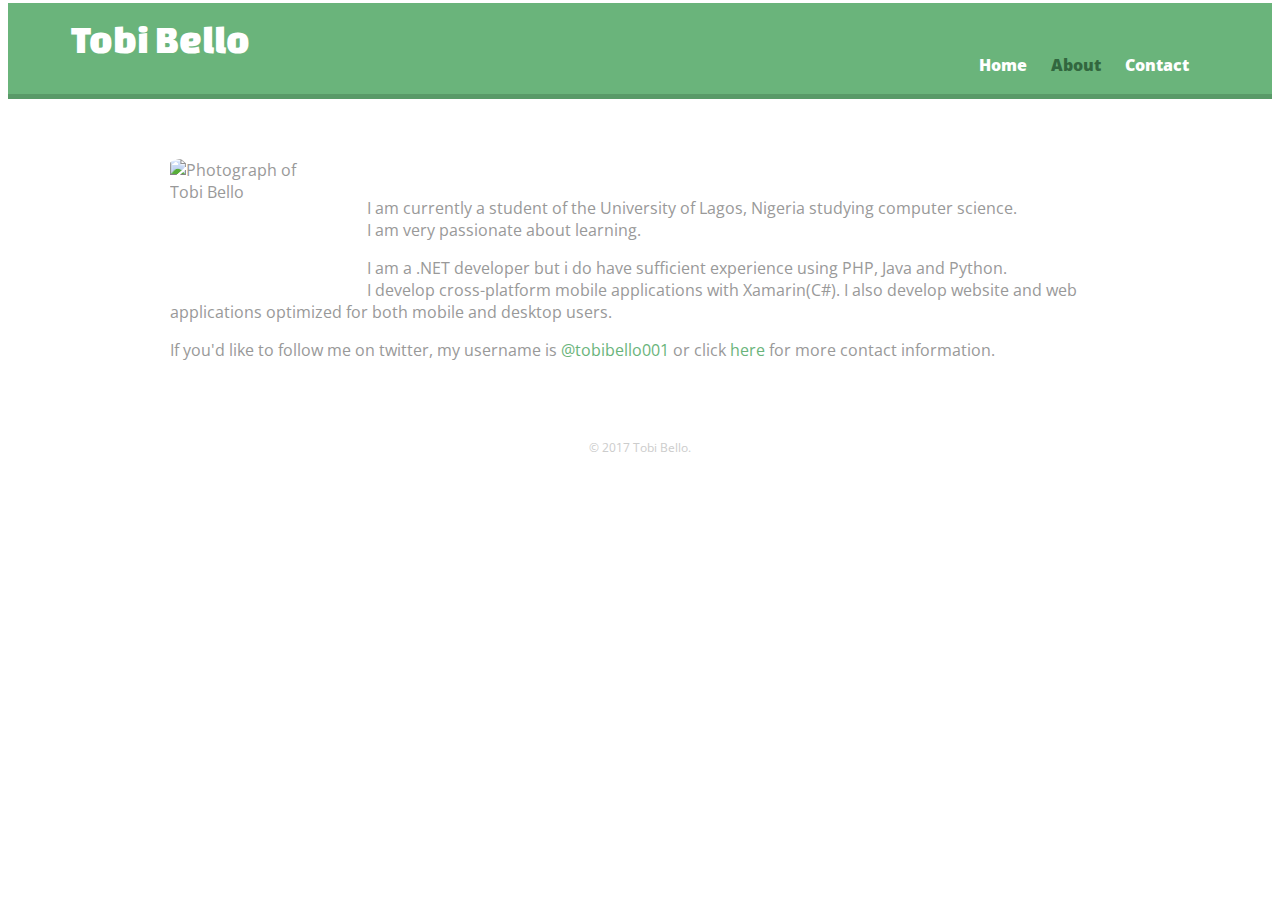
==== about.html @ 2b7bd397 "added about info" ====
<!DOCTYPE html>
<html>
  <head>
    <meta charset="utf-8"/>
    <title>Tobi Bello</title>
    <link rel="shortcut icon" href="img/favicon.ico" type="image/x-icon" />
    <link href="css/normalize.css" rel="stylesheet"/>
    <link rel="stylesheet" href="css/font-awesome.min.css">
    <link href="https://fonts.googleapis.com/css?family=Changa+One|Open+Sans:400,400i,700,700i,800" rel="stylesheet">
    <link href="css/style.css" rel="stylesheet"/>
    <meta name="viewport" content="width=device-width, initial-scale=1.0"/>
    <!--[if lt IE 9]>
        <script src="https://oss.maxcdn.com/libs/html5shiv/3.7.0/html5shiv.js"></script>
        <script src="https://oss.maxcdn.com/libs/respond.js/1.4.2/respond.min.js"></script>
    <![endif]-->
  </head>
  <body>
    <header>
      <a href="index.html" id="logo">
        <h1>Tobi Bello</h1>
      </a>
      <nav>
        <ul>
          <li><a href="index.html">Home</a></li>
          <li><a href="about.html" class="selected">About</a></li>
          <li><a href="contact.html">Contact</a></li>
        </ul>
      </nav>
    </header>
    <div class="wrapper">
      <section>
        <img src="img/tobi.jpg" alt="Photograph of Tobi Bello" class="profile-photo" />
        <h2>About</h2>
        <p>I am currently a student of the University of Lagos, Nigeria studying computer science.<br>
          I am very passionate about learning.</p>
        <p>I am a .NET developer but i do have sufficient experience using PHP, Java and Python.<br/>
          I develop cross-platform mobile applications with Xamarin(C#). I also develop website and web applications
          optimized for both mobile and desktop users.</p>
        <p>If you'd like to follow me on twitter, my username is 
          <a href="http://www.twitter.com/tobibello001" target="_blank">@tobibello001</a> or click 
          <a href="contact.html">here</a> for more contact information.</p>
      </section>
      <footer>
        <a href="http://www.twitter.com/tobibello001" target="_blank"><i class="fa fa-twitter-square" aria-hidden="true"></i></a>
        <a href="http://www.facebook.com/tobibello001" target="_blank"><i class="fa fa-facebook-square" aria-hidden="true"></i></a>
        <a href="https://github.com/tobibello" target="_blank"><i class="fa fa-github-square" aria-hidden="true"></i></a>
        <p>&copy; 2017 Tobi Bello.</p>
      </footer>
    </div>
  </body>
</html>
---- css/style.css ----
/************************
GENERAL
*************************/
body{
  font-family: 'Open Sans', sans-serif;
}

.wrapper{
  max-width: 940px;
  margin: 0 auto;
  padding: 0 5%;
}

a{
  text-decoration:none;
}

img{
  max-width: 100%;
}

h3{
  margin: 0 0 1em 0;
}

/**************************
HEADING
**************************/

header{
  float: left;
  margin: 0 0 30px 0;
  padding: 5px 0 0 0;
  width: 100%;
}

#logo{
  text-align: center;
  margin:0;
}

h1{
  font-family: 'Changa One', sans-serif;
  margin: 15px 0;
  font-size: 1.75em;
  font-weight: normal;
  line-height: 0.8em;
}

h2{
  font-size: 0.75em;
  margin: -5px 0 0;
  font-weight: normal;
}

/************************
NAVIGATION
************************/
nav{
 text-align: center;
  padding: 18px 0;
  margin: 28px 0 0;
}

nav ul{
  list-style: none;
  padding: 0;
  margin: 0 10px;
}

nav li{
  display:inline-block;
}

nav a{
  font-weight: 800;
  padding: 15px 10px;
}

/************************
FOOTER
************************/

footer{
  font-size: 0.75em;
  text-align: center;
  clear: both;
  padding-top: 50px;
}

.social-icon{
  width: 20px;
  height: 20px;
  margin: 0 5px;
}


/**************************
PAGE: HOME
**************************/

.main-page img{
  max-width: 100%;
  border-radius: 10%;
}

.main-page hr.star-light{
    padding: 0;
    border: none;
    border-top: solid 5px;
    text-align: center;
    max-width: 250px;
    margin: 25px auto 30px;
}

.main-page hr.star-light:after {
    background-color: #fff;
    color: #32673f;
    content: "\f005";
    font-family: FontAwesome;
    display: inline-block;
    position: relative;
    top: -.8em;
    font-size: 2em;
    padding: 0.25em;
}

.main-page p{
  text-align: center;
}

/**************************
PAGE: ABOUT
**************************/

.profile-photo{
  display: block;
  max-width: 150px;
  margin: 0 auto;
  border-radius: 10%;
}


/**************************
PAGE: CONTACT
**************************/

.contact-info{
  list-style: none;
  padding: 0;
  margin:0;
  font-size: 0.9em;
}
.contact-info a{
  display: block;
  min-height: 20px;
  background-repeat: no-repeat;
  background-size: 20px 20px;
  padding: 0 0 0 30px;
  margin: 0 0 10px;
}

.contact-info li.phone a{
  background-image: url('../img/phone.png');
}

.contact-info li.mail a{
  background-image: url('../img/mail.png');
}

.contact-info li.twitter a{
  background-image: url('../img/twitter.png');
}


/************************
COLORS
************************/
body{
  background-color: white;
  color: #999;
}

header{
  background: #6ab47b;
  border-color: #599a68;
}

nav{
  background: #599a68; 
}

h1, h2{
  color: #fff;
}

a{
  color: #6ab47b;
}

nav a, nav a:visited {
  color: #fff;
}

nav a.selected, nav a:hover{
  color: #32673f;
}
footer{
  color: #ccc;
}


/************************
RESPONSIVE TO HIGHER WIDTHS
*************************/

@media screen and (min-width: 480px){
  
  /************************
  TWO COLUMN LAYOUT
  *************************/
  #primary{
    width: 50%;
    float: left;
  }
  
  #secondary{
     width: 40%;
     float: right;
  }
  
  
  /************************
  PAGE: PORTFOLIO
  *************************/
  
  #gallery li{
    width: 28.3333%; 
  }
  #gallery li:nth-child(3n+1){
    clear:  left;
  }
  
  
  /************************
  PAGE: ABOUT
  *************************/
  
  .profile-photo{
    float: left;
    margin:0 5% 80px 0;
  }
}

@media screen and (min-width: 660px){
  /************************
  HEADER
  *************************/
  
  nav{
    background:none;
    float: right;
    margin-right: 5%;
    text-align:right;
    width: 45%;
  }
  
  #logo{
    float: left;
    margin-left: 5%;
    text-align: left;
    width: 45%;
  }
  
  h1{
    font-size: 2.5em;
  }
  
  h2{
    font-size: 0.825em;
    margin-bottom: 20px;
  }
  
  header{
    border-bottom: 5px solid #599a68;
    margin-bottom: 60px;
  }
}
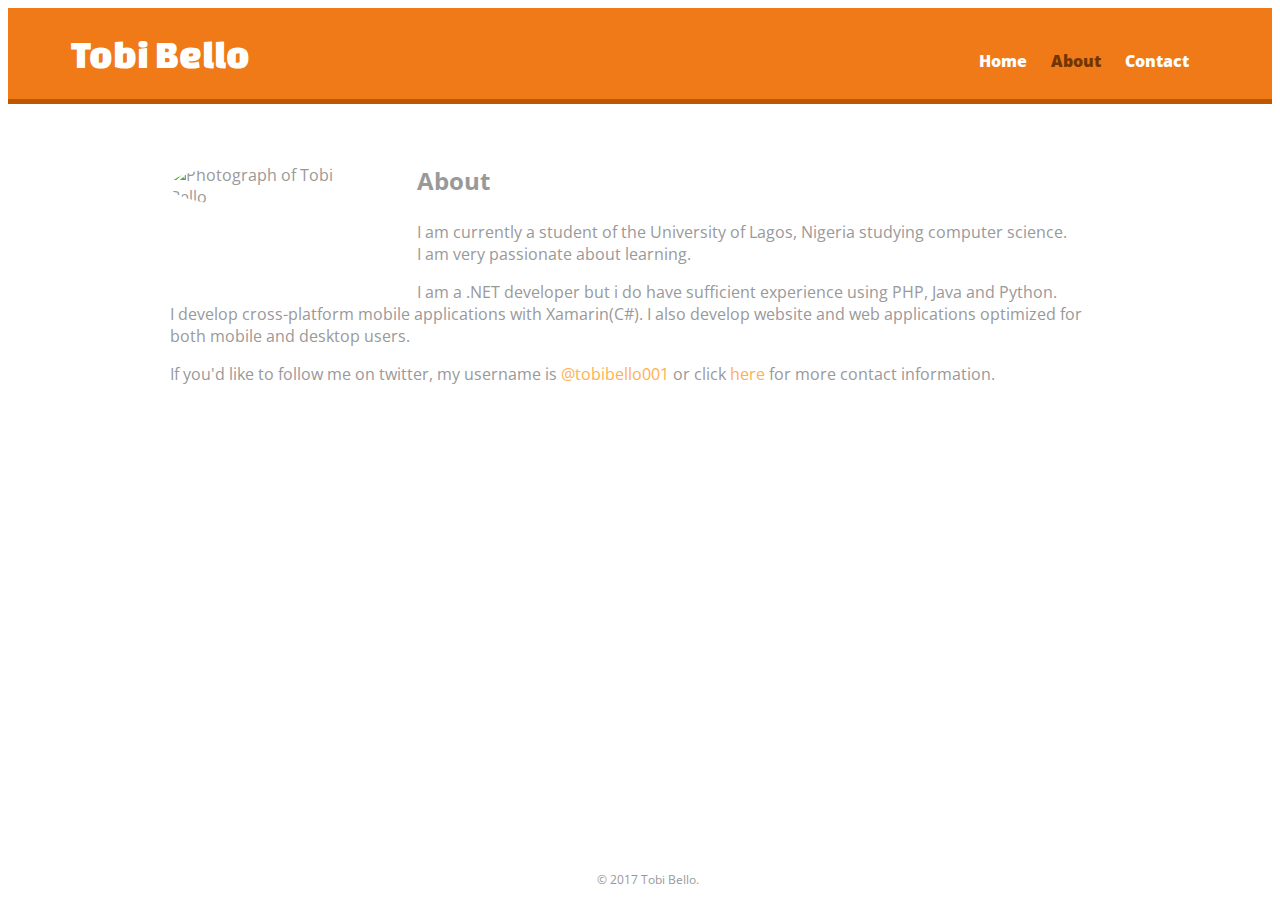
==== commit 0df4a911: "added sticky footer" ====
--- a/about.html
+++ b/about.html
@@ -1,51 +1,56 @@
 <!DOCTYPE html>
 <html>
-  <head>
-    <meta charset="utf-8"/>
-    <title>Tobi Bello</title>
-    <link rel="shortcut icon" href="img/favicon.ico" type="image/x-icon" />
-    <link href="css/normalize.css" rel="stylesheet"/>
-    <link rel="stylesheet" href="css/font-awesome.min.css">
-    <link href="https://fonts.googleapis.com/css?family=Changa+One|Open+Sans:400,400i,700,700i,800" rel="stylesheet">
-    <link href="css/style.css" rel="stylesheet"/>
-    <meta name="viewport" content="width=device-width, initial-scale=1.0"/>
-    <!--[if lt IE 9]>
+
+<head>
+  <meta charset="utf-8" />
+  <title>Tobi Bello</title>
+  <link rel="shortcut icon" href="img/favicon.ico" type="image/x-icon" />
+  <link href="css/normalize.css" rel="stylesheet" />
+  <link rel="stylesheet" href="css/font-awesome.min.css">
+  <link href="https://fonts.googleapis.com/css?family=Changa+One|Open+Sans:400,400i,700,700i,800" rel="stylesheet">
+  <link href="css/style.css" rel="stylesheet" />
+  <meta name="viewport" content="width=device-width, initial-scale=1.0" />
+  <!--[if lt IE 9]>
         <script src="https://oss.maxcdn.com/libs/html5shiv/3.7.0/html5shiv.js"></script>
         <script src="https://oss.maxcdn.com/libs/respond.js/1.4.2/respond.min.js"></script>
     <![endif]-->
-  </head>
-  <body>
-    <header>
-      <a href="index.html" id="logo">
-        <h1>Tobi Bello</h1>
-      </a>
-      <nav>
-        <ul>
-          <li><a href="index.html">Home</a></li>
-          <li><a href="about.html" class="selected">About</a></li>
-          <li><a href="contact.html">Contact</a></li>
-        </ul>
-      </nav>
-    </header>
-    <div class="wrapper">
-      <section>
-        <img src="img/tobi.jpg" alt="Photograph of Tobi Bello" class="profile-photo" />
-        <h2>About</h2>
-        <p>I am currently a student of the University of Lagos, Nigeria studying computer science.<br>
-          I am very passionate about learning.</p>
-        <p>I am a .NET developer but i do have sufficient experience using PHP, Java and Python.<br/>
-          I develop cross-platform mobile applications with Xamarin(C#). I also develop website and web applications
-          optimized for both mobile and desktop users.</p>
-        <p>If you'd like to follow me on twitter, my username is 
-          <a href="http://www.twitter.com/tobibello001" target="_blank">@tobibello001</a> or click 
-          <a href="contact.html">here</a> for more contact information.</p>
-      </section>
-      <footer>
-        <a href="http://www.twitter.com/tobibello001" target="_blank"><i class="fa fa-twitter-square" aria-hidden="true"></i></a>
-        <a href="http://www.facebook.com/tobibello001" target="_blank"><i class="fa fa-facebook-square" aria-hidden="true"></i></a>
-        <a href="https://github.com/tobibello" target="_blank"><i class="fa fa-github-square" aria-hidden="true"></i></a>
-        <p>&copy; 2017 Tobi Bello.</p>
-      </footer>
-    </div>
-  </body>
+</head>
+
+<body>
+  <header>
+    <a href="index.html" id="logo">
+      <h1>Tobi Bello</h1>
+    </a>
+    <nav>
+      <ul>
+        <li><a href="index.html">Home</a></li>
+        <li><a href="about.html" class="selected">About</a></li>
+        <li><a href="contact.html">Contact</a></li>
+      </ul>
+    </nav>
+  </header>
+  <div class="wrapper">
+    <section>
+      <img src="img/tobi.jpg" alt="Photograph of Tobi Bello" class="profile-photo" />
+      <h2>About</h2>
+      <p>I am currently a student of the University of Lagos, Nigeria studying computer science.<br> I am very passionate about
+        learning.
+      </p>
+      <p>I am a .NET developer but i do have sufficient experience using PHP, Java and Python.<br/> I develop cross-platform
+        mobile applications with Xamarin(C#). I also develop website and web applications optimized for both mobile and desktop
+        users.
+      </p>
+      <p>If you'd like to follow me on twitter, my username is
+        <a href="http://www.twitter.com/tobibello001" target="_blank">@tobibello001</a> or click
+        <a href="contact.html">here</a> for more contact information.</p>
+    </section>
+  </div>
+  <footer>
+    <a href="http://www.twitter.com/tobibello001" target="_blank"><i class="fa fa-twitter-square" aria-hidden="true"></i></a>
+    <a href="http://www.facebook.com/tobibello001" target="_blank"><i class="fa fa-facebook-square" aria-hidden="true"></i></a>
+    <a href="https://github.com/tobibello" target="_blank"><i class="fa fa-github-square" aria-hidden="true"></i></a>
+    <p>&copy; 2017 Tobi Bello.</p>
+  </footer>
+</body>
+
 </html>--- a/css/style.css
+++ b/css/style.css
@@ -1,13 +1,17 @@
 /************************
 GENERAL
 *************************/
+html {
+  position: relative;
+  min-height: 100%;
+}
 body{
   font-family: 'Open Sans', sans-serif;
 }
 
 .wrapper{
   max-width: 940px;
-  margin: 0 auto;
+  margin: 0 auto 100px;
   padding: 0 5%;
 }
 
@@ -19,7 +23,7 @@
   max-width: 100%;
 }
 
-h3{
+h2{
   margin: 0 0 1em 0;
 }
 
@@ -41,18 +45,11 @@
 
 h1{
   font-family: 'Changa One', sans-serif;
-  margin: 15px 0;
+  margin: 25px 0;
   font-size: 1.75em;
   font-weight: normal;
   line-height: 0.8em;
 }
-
-h2{
-  font-size: 0.75em;
-  margin: -5px 0 0;
-  font-weight: normal;
-}
-
 /************************
 NAVIGATION
 ************************/
@@ -86,12 +83,14 @@
   text-align: center;
   clear: both;
   padding-top: 50px;
-}
-
-.social-icon{
-  width: 20px;
-  height: 20px;
-  margin: 0 5px;
+  position: absolute;
+  bottom: 0;
+  width: 100%;
+}
+
+footer .fa{
+  font-size: 25px;
+  margin: 0 2px;
 }
 
 
@@ -100,33 +99,43 @@
 **************************/
 
 .main-page img{
-  max-width: 100%;
-  border-radius: 10%;
+  max-width: 70%;
+  border-radius: 100%;
+  display: block;
+  margin: auto;
+}
+.main-page p{
+  text-align: center;
+}
+.main-page p.name{
+  font-size: 2.5em;
+  font-weight: 700;
+  margin-top: 10px;
+  margin-bottom: 10px;
+}
+.main-page p.skills{
+  font-size: 1em;
 }
 
 .main-page hr.star-light{
     padding: 0;
     border: none;
-    border-top: solid 5px;
+    border-top: solid 8px;
     text-align: center;
-    max-width: 250px;
+    max-width: 90%;
     margin: 25px auto 30px;
 }
 
 .main-page hr.star-light:after {
     background-color: #fff;
-    color: #32673f;
+    color: #733400;
     content: "\f005";
     font-family: FontAwesome;
     display: inline-block;
     position: relative;
-    top: -.8em;
+    top: -.9em;
     font-size: 2em;
     padding: 0.25em;
-}
-
-.main-page p{
-  text-align: center;
 }
 
 /**************************
@@ -137,7 +146,7 @@
   display: block;
   max-width: 150px;
   margin: 0 auto;
-  border-radius: 10%;
+  border-radius: 100%;
 }
 
 
@@ -149,30 +158,15 @@
   list-style: none;
   padding: 0;
   margin:0;
-  font-size: 0.9em;
 }
 .contact-info a{
   display: block;
   min-height: 20px;
-  background-repeat: no-repeat;
-  background-size: 20px 20px;
-  padding: 0 0 0 30px;
   margin: 0 0 10px;
 }
-
-.contact-info li.phone a{
-  background-image: url('../img/phone.png');
-}
-
-.contact-info li.mail a{
-  background-image: url('../img/mail.png');
-}
-
-.contact-info li.twitter a{
-  background-image: url('../img/twitter.png');
-}
-
-
+.contact-info .fa, .contact-info{
+  font-size: 1em;
+}
 /************************
 COLORS
 ************************/
@@ -182,20 +176,20 @@
 }
 
 header{
-  background: #6ab47b;
-  border-color: #599a68;
+  background: #F07918;
+  border-color: #BF5600;
 }
 
 nav{
-  background: #599a68; 
-}
-
-h1, h2{
+  background: #BF5600; 
+}
+
+h1{
   color: #fff;
 }
 
 a{
-  color: #6ab47b;
+  color: #ffb051;
 }
 
 nav a, nav a:visited {
@@ -203,56 +197,61 @@
 }
 
 nav a.selected, nav a:hover{
-  color: #32673f;
-}
-footer{
-  color: #ccc;
-}
-
+  color: #733400;
+}
+footer, .fa{
+  color: #999;
+}
 
 /************************
 RESPONSIVE TO HIGHER WIDTHS
 *************************/
 
-@media screen and (min-width: 480px){
-  
+@media screen and (min-width: 481px){
+  
+  /************************
+  GENERAL
+  *************************/
+
+  .wrapper{
+    margin: 0 auto;
+  }
+
   /************************
   TWO COLUMN LAYOUT
   *************************/
-  #primary{
+  
+  .primary{
     width: 50%;
     float: left;
   }
   
-  #secondary{
-     width: 40%;
+  .secondary{
+     width: 45%;
      float: right;
   }
   
   
   /************************
-  PAGE: PORTFOLIO
-  *************************/
-  
-  #gallery li{
-    width: 28.3333%; 
-  }
-  #gallery li:nth-child(3n+1){
-    clear:  left;
-  }
-  
-  
+  PAGE: HOME
+  *************************/
+
+  .main-page .secondary{
+    margin-top: 60px;
+  }
+
   /************************
   PAGE: ABOUT
   *************************/
   
   .profile-photo{
+    max-width: 200px;
     float: left;
     margin:0 5% 80px 0;
   }
 }
 
-@media screen and (min-width: 660px){
+@media screen and (min-width: 769px){
   /************************
   HEADER
   *************************/
@@ -263,6 +262,7 @@
     margin-right: 5%;
     text-align:right;
     width: 45%;
+    padding: 9px 0 27px;
   }
   
   #logo{
@@ -276,13 +276,24 @@
     font-size: 2.5em;
   }
   
-  h2{
-    font-size: 0.825em;
-    margin-bottom: 20px;
-  }
-  
   header{
-    border-bottom: 5px solid #599a68;
+    border-bottom: 5px solid #BF5600;
     margin-bottom: 60px;
   }
+
+ /************************
+  PAGE: HOME
+  *************************/
+
+  .main-page p.name{
+    font-size: 3em;
+  }
+
+  .main-page .secondary{
+    margin-top: 100px;
+  }
+
+  .main-page p.skills{
+  font-size: 1.25em;
+  }
 }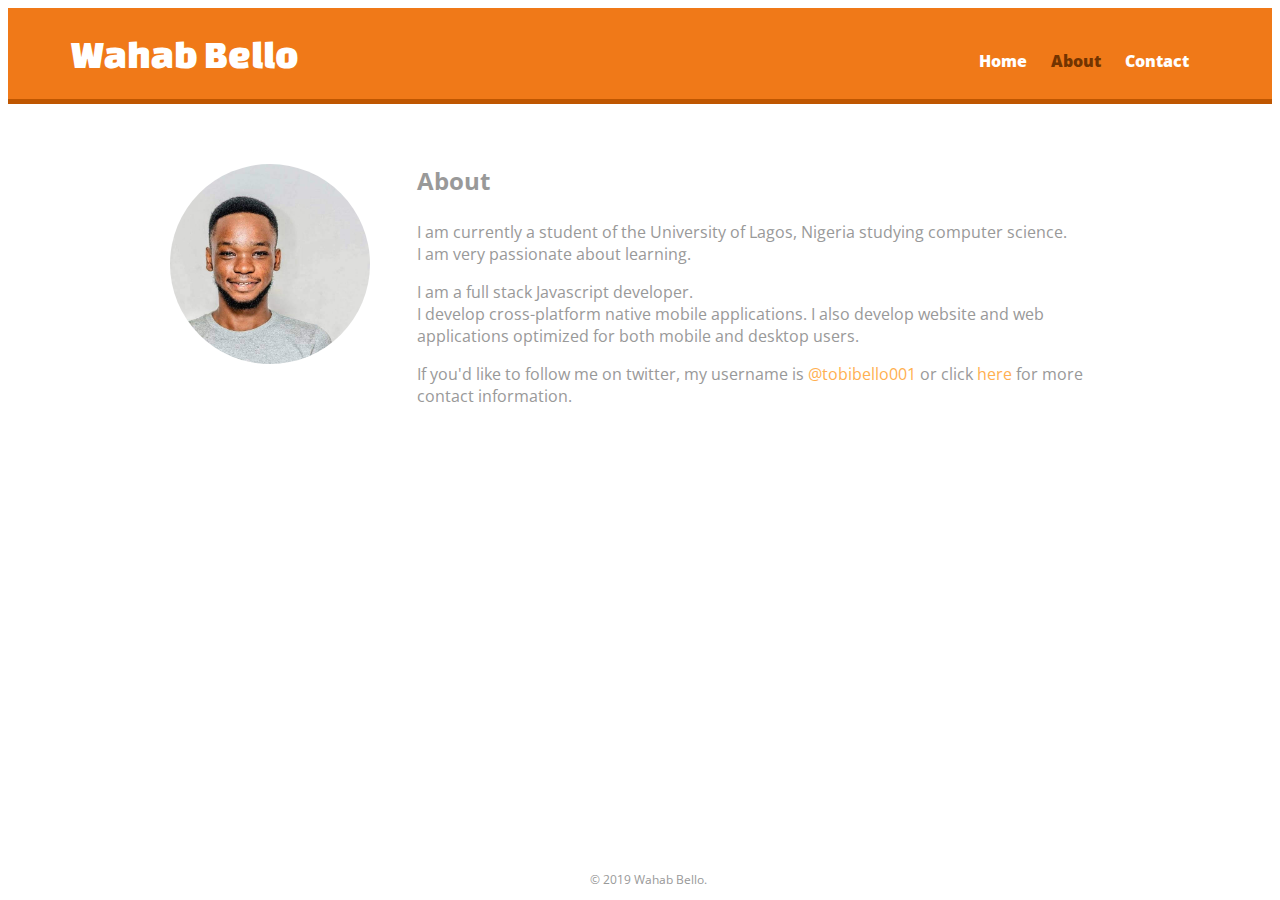
==== commit 0b5ddf72: "chore: update name and copyright year" ====
--- a/about.html
+++ b/about.html
@@ -2,8 +2,16 @@
 <html>
 
 <head>
+  <!-- Global site tag (gtag.js) - Google Analytics -->
+  <script async src="https://www.googletagmanager.com/gtag/js?id=UA-115498193-1"></script>
+  <script>
+    window.dataLayer = window.dataLayer || [];
+    function gtag(){dataLayer.push(arguments);}
+    gtag('js', new Date());
+    gtag('config', 'UA-115498193-1');
+  </script>
   <meta charset="utf-8" />
-  <title>Tobi Bello</title>
+  <title>Wahab Bello</title>
   <link rel="shortcut icon" href="img/favicon.ico" type="image/x-icon" />
   <link href="css/normalize.css" rel="stylesheet" />
   <link rel="stylesheet" href="css/font-awesome.min.css">
@@ -19,7 +27,7 @@
 <body>
   <header>
     <a href="index.html" id="logo">
-      <h1>Tobi Bello</h1>
+      <h1>Wahab Bello</h1>
     </a>
     <nav>
       <ul>
@@ -31,13 +39,13 @@
   </header>
   <div class="wrapper">
     <section>
-      <img src="img/tobi.jpg" alt="Photograph of Tobi Bello" class="profile-photo" />
+      <img src="img/tobi.jpg" alt="Photograph of Wahab Bello" class="profile-photo" />
       <h2>About</h2>
       <p>I am currently a student of the University of Lagos, Nigeria studying computer science.<br> I am very passionate about
         learning.
       </p>
-      <p>I am a .NET developer but i do have sufficient experience using PHP, Java and Python.<br/> I develop cross-platform
-        mobile applications with Xamarin(C#). I also develop website and web applications optimized for both mobile and desktop
+      <p>I am a full stack Javascript developer.<br/> I develop cross-platform
+        native mobile applications. I also develop website and web applications optimized for both mobile and desktop
         users.
       </p>
       <p>If you'd like to follow me on twitter, my username is
@@ -47,10 +55,10 @@
   </div>
   <footer>
     <a href="http://www.twitter.com/tobibello001" target="_blank"><i class="fa fa-twitter-square" aria-hidden="true"></i></a>
-    <a href="http://www.facebook.com/tobibello001" target="_blank"><i class="fa fa-facebook-square" aria-hidden="true"></i></a>
     <a href="https://github.com/tobibello" target="_blank"><i class="fa fa-github-square" aria-hidden="true"></i></a>
-    <p>&copy; 2017 Tobi Bello.</p>
+    <a href="https://www.linkedin.com/in/tobi-bello-059611113/" target="_blank"><i class="fa fa-linkedin-square" aria-hidden="true"></i></a>
+    <p>&copy; 2019 Wahab Bello.</p>
   </footer>
 </body>
 
-</html>+</html>
